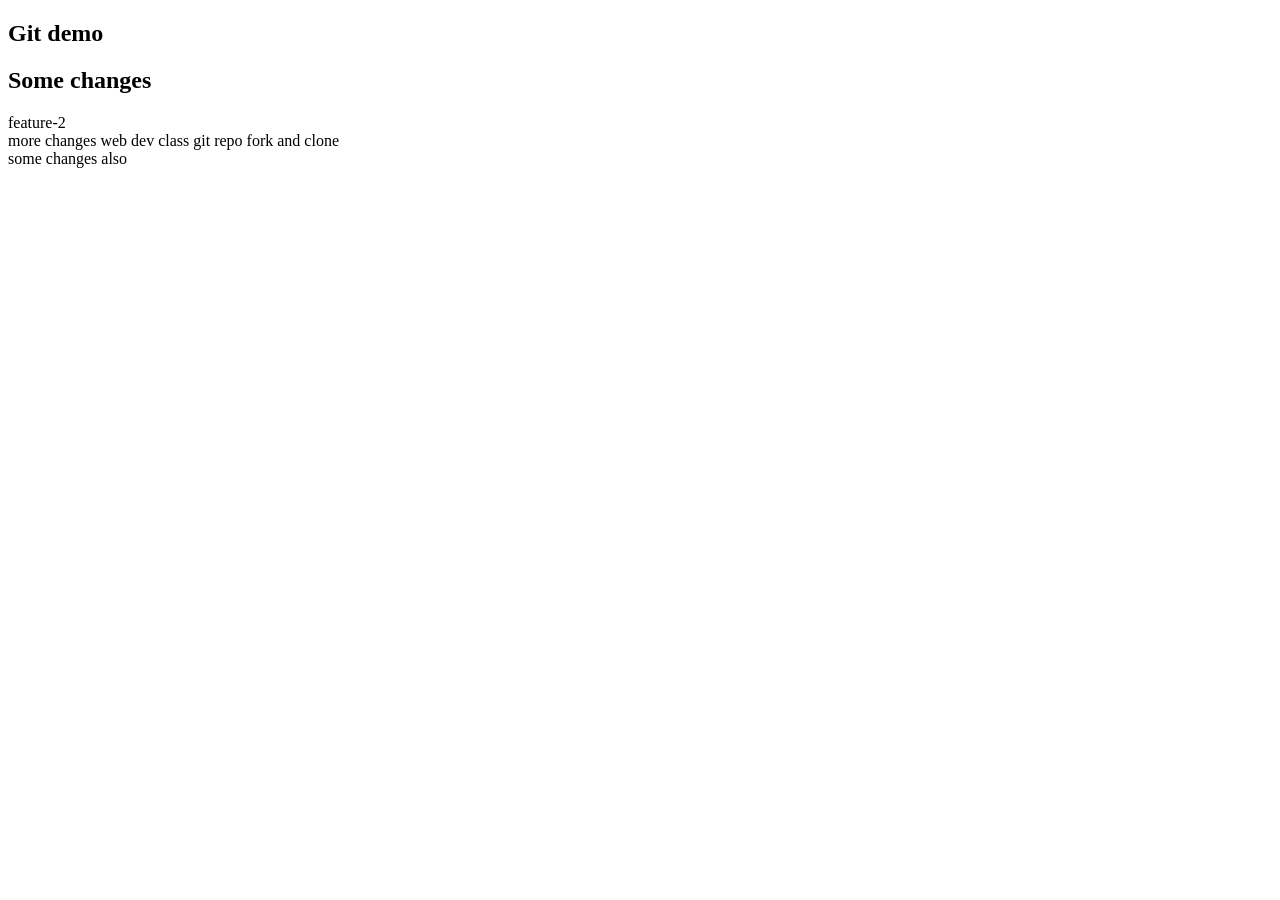
==== index.html @ bdfdaa24 "tushar anand" ====
<!DOCTYPE html>
<html lang="en">
<head>
    <meta charset="UTF-8">
    <meta name="viewport" content="width=device-width, initial-scale=1.0">
    <title>Document</title>
</head>
<body>
    <h2>Git demo</h2>

    <h2>Some changes</h2>
<section>
    feature-2
</section>
<section>
    more changes web dev class git repo fork and clone 
    
</section>
    <main>
        <section>
            some changes also
        </section>
    </main>

    
</body>
</html>
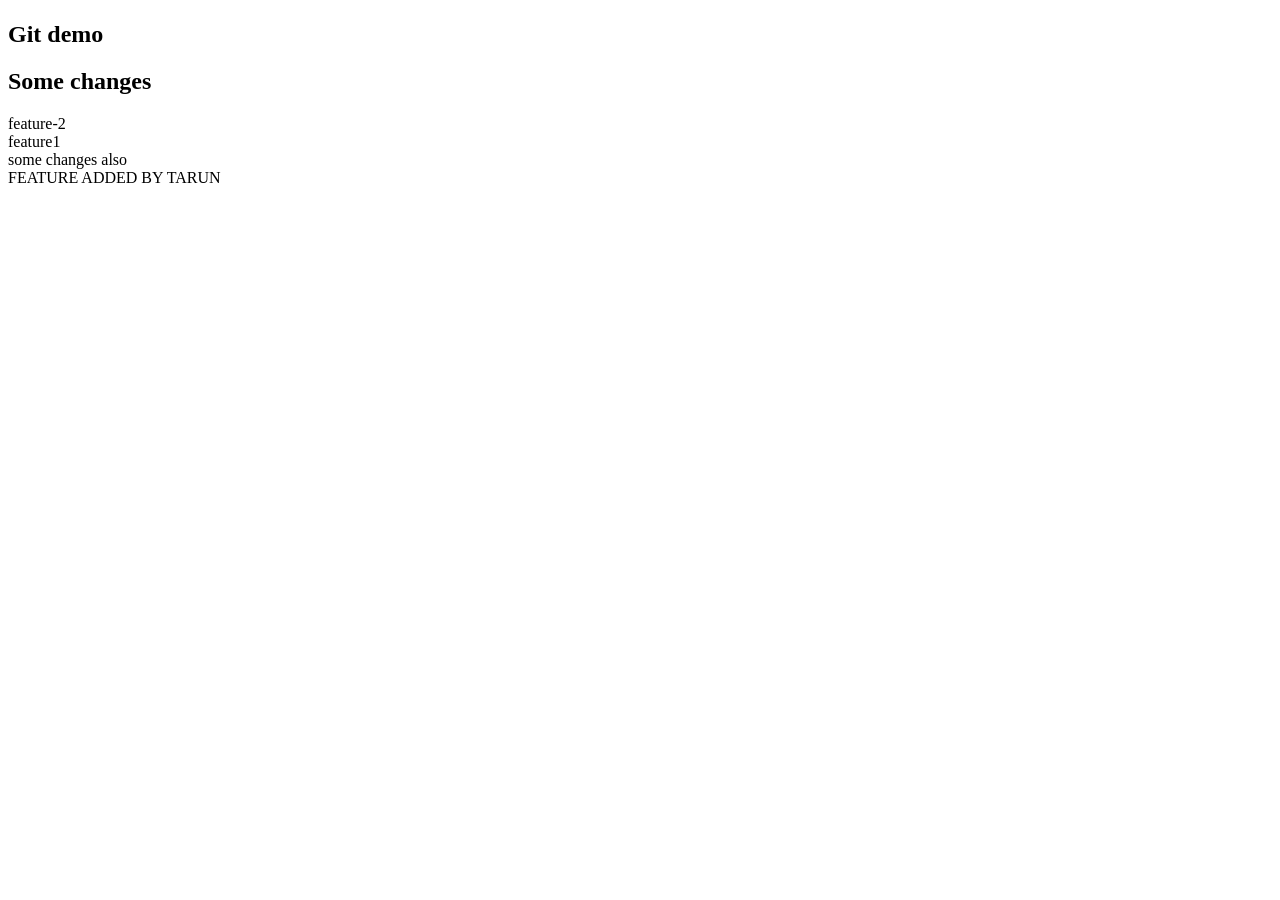
==== commit b7cc94a6: "some changes" ====
--- a/index.html
+++ b/index.html
@@ -5,23 +5,19 @@
     <meta name="viewport" content="width=device-width, initial-scale=1.0">
     <title>Document</title>
 </head>
-<body>
+<h1>
     <h2>Git demo</h2>
-
     <h2>Some changes</h2>
 <section>
     feature-2
 </section>
-<section>
-    more changes web dev class git repo fork and clone 
-    
-</section>
     <main>
+        <section>feature1</section>
         <section>
             some changes also
         </section>
     </main>
-
+FEATURE ADDED BY TARUN
     
-</body>
+</h1>
 </html>
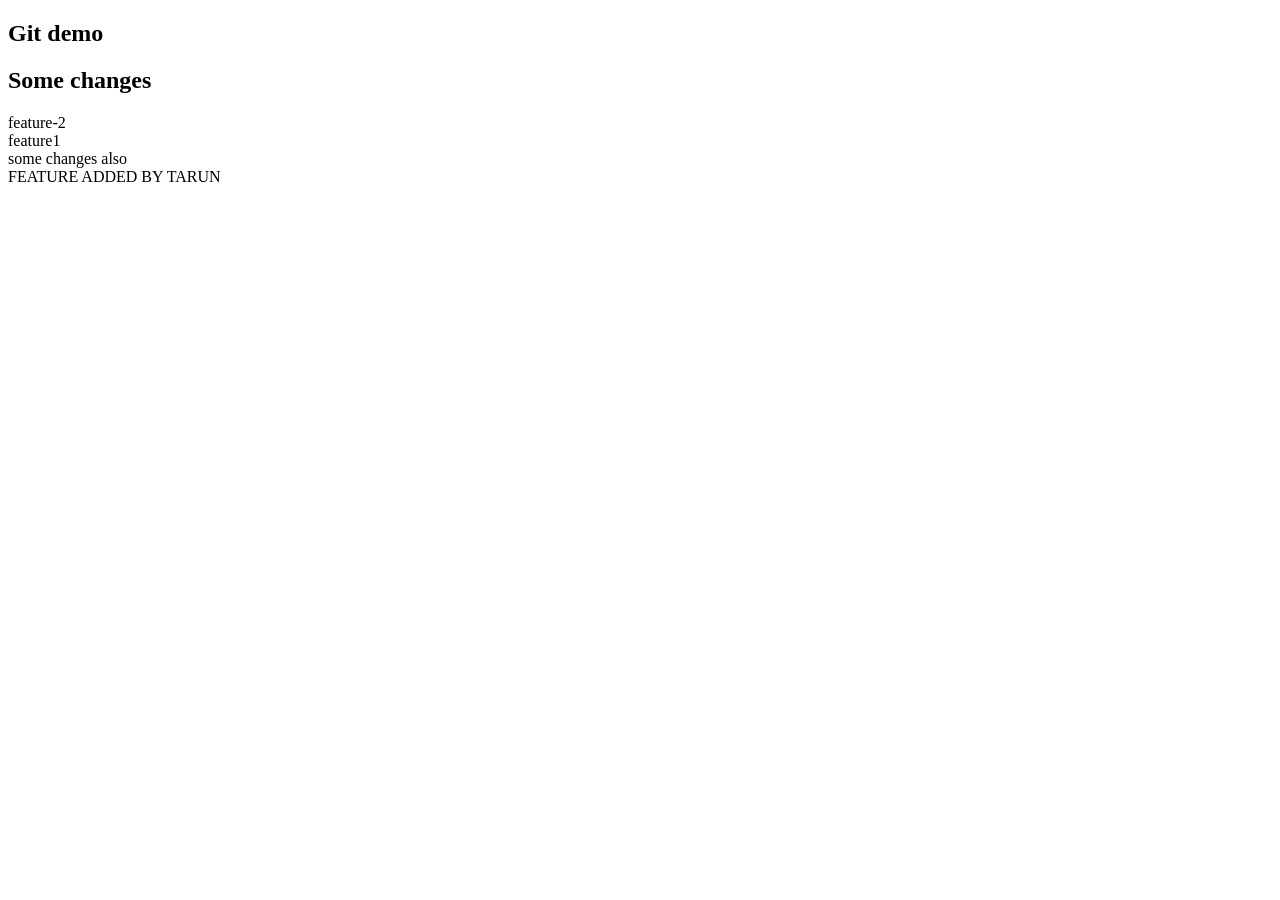
==== commit 0236e006: "Merge pull request #33 from Jasbir96/feature/try-merge some changes" ====
--- a/index.html
+++ b/index.html
@@ -5,8 +5,9 @@
     <meta name="viewport" content="width=device-width, initial-scale=1.0">
     <title>Document</title>
 </head>
-<h1>
+<main>
     <h2>Git demo</h2>
+
     <h2>Some changes</h2>
 <section>
     feature-2
@@ -19,5 +20,5 @@
     </main>
 FEATURE ADDED BY TARUN
     
-</h1>
+</main>
 </html>
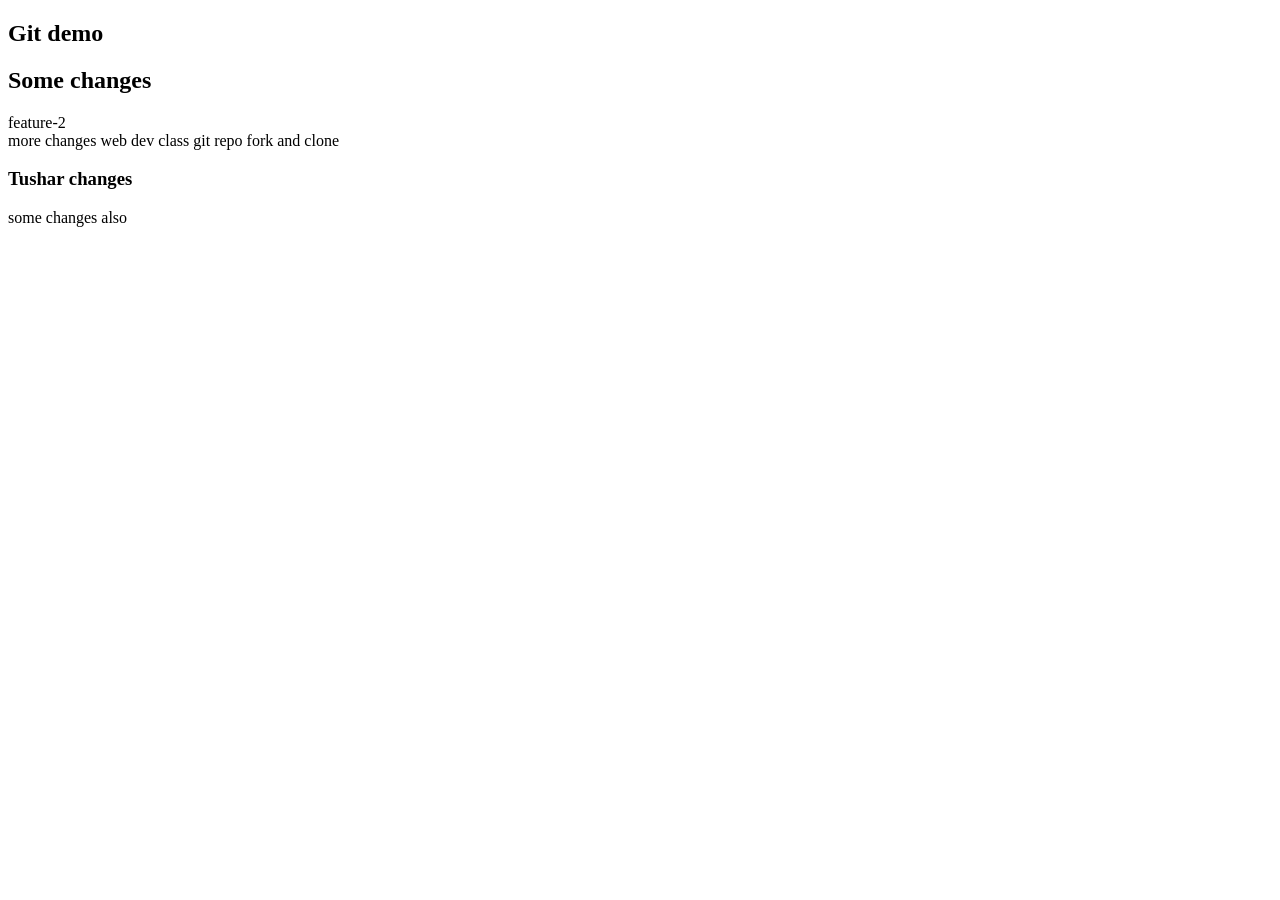
==== commit 772f9a0e: "tushar test change" ====
--- a/index.html
+++ b/index.html
@@ -5,20 +5,24 @@
     <meta name="viewport" content="width=device-width, initial-scale=1.0">
     <title>Document</title>
 </head>
-<main>
+<body>
     <h2>Git demo</h2>
 
     <h2>Some changes</h2>
 <section>
     feature-2
 </section>
+<section>
+    more changes web dev class git repo fork and clone 
+    
+</section>
+<h3>Tushar changes</h3>
     <main>
-        <section>feature1</section>
         <section>
             some changes also
         </section>
     </main>
-FEATURE ADDED BY TARUN
+
     
-</main>
+</body>
 </html>
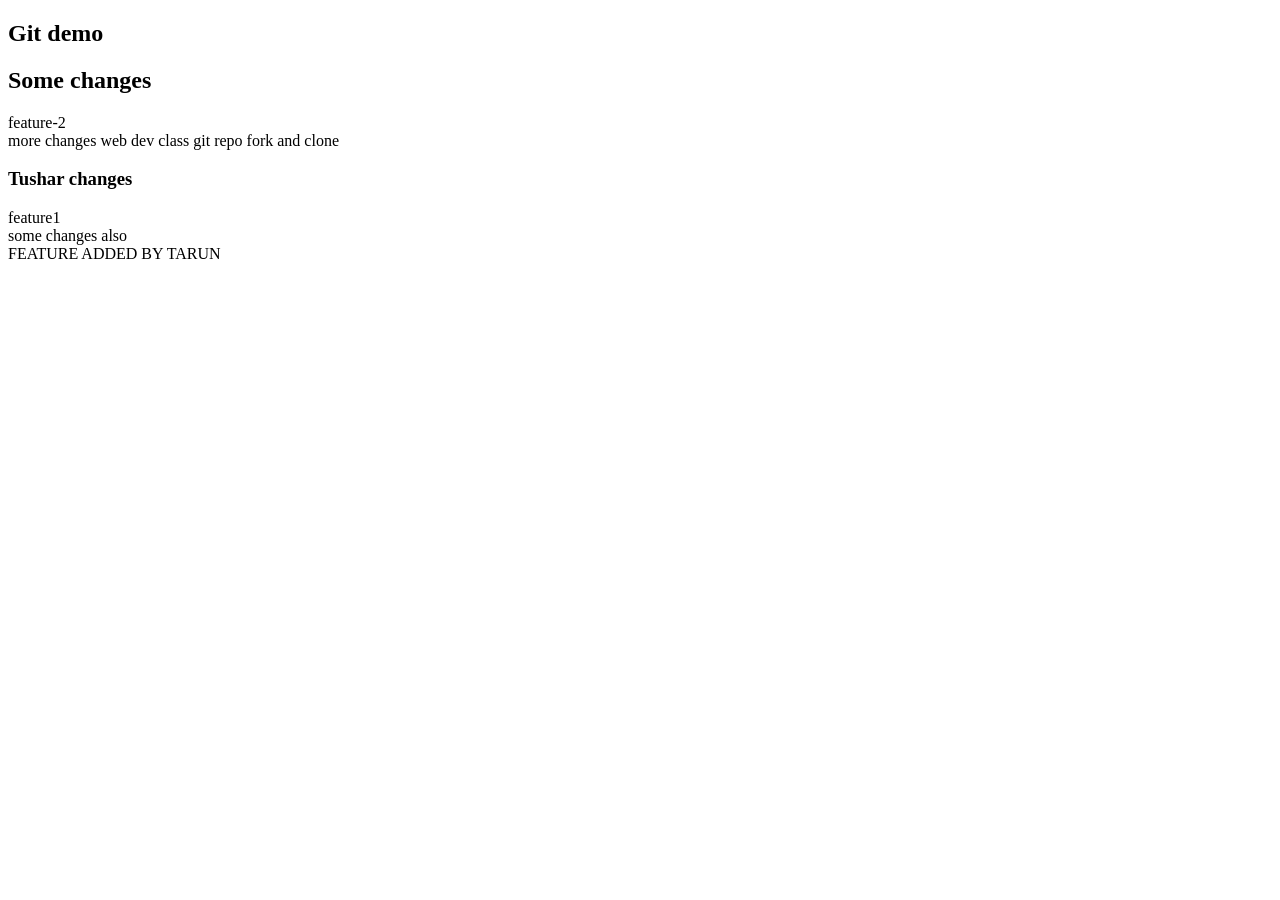
==== commit a89c9261: "Merge 772f9a0e2e292dbf07363b46005167add2644038 into 0236e006dc067e5cae324334ee067feda2786fc6" ====
--- a/index.html
+++ b/index.html
@@ -5,7 +5,7 @@
     <meta name="viewport" content="width=device-width, initial-scale=1.0">
     <title>Document</title>
 </head>
-<body>
+<main>
     <h2>Git demo</h2>
 
     <h2>Some changes</h2>
@@ -18,11 +18,12 @@
 </section>
 <h3>Tushar changes</h3>
     <main>
+        <section>feature1</section>
         <section>
             some changes also
         </section>
     </main>
-
+FEATURE ADDED BY TARUN
     
-</body>
+</main>
 </html>
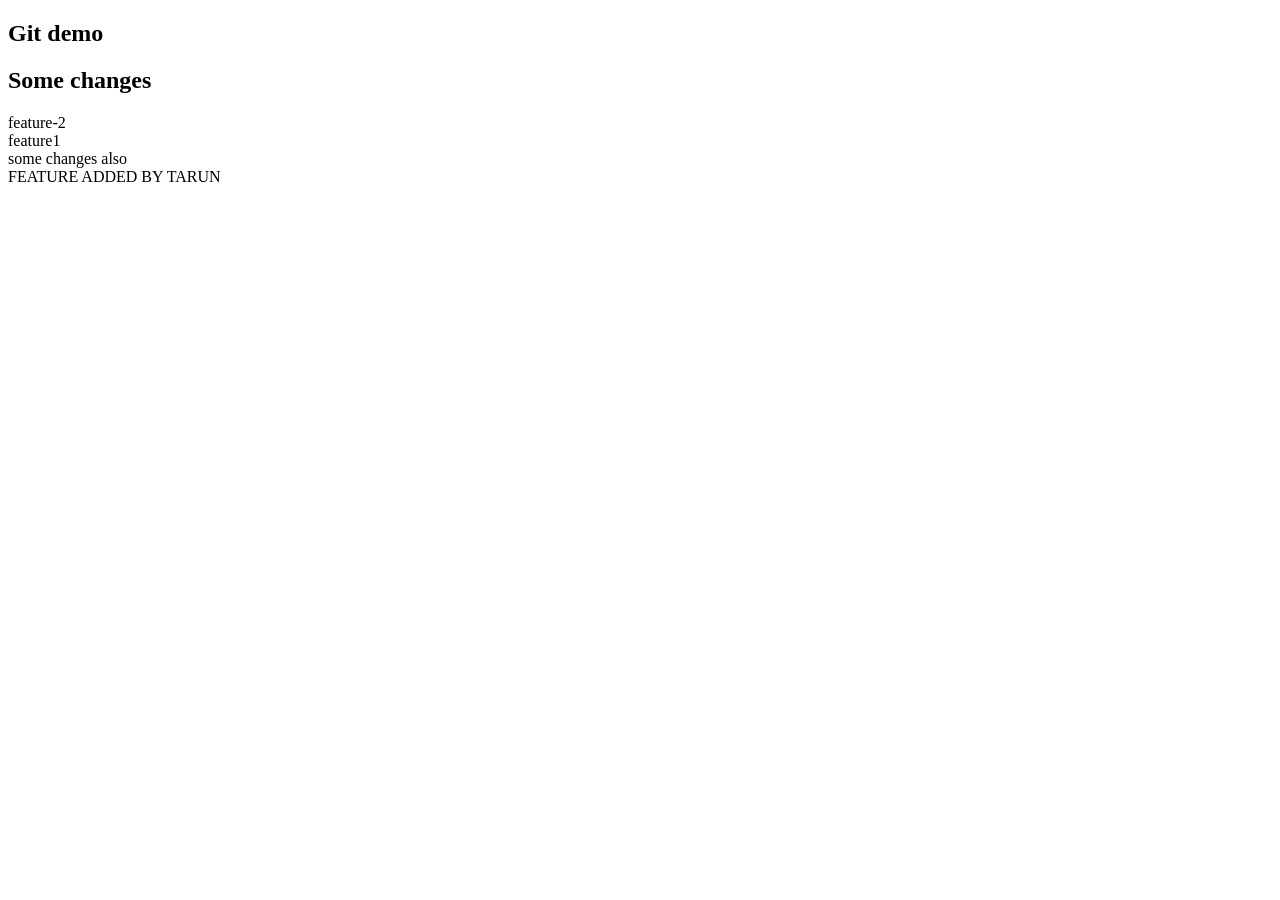
==== commit 66456db6: "resolved conflicts" ====
--- a/index.html
+++ b/index.html
@@ -7,16 +7,10 @@
 </head>
 <main>
     <h2>Git demo</h2>
-
     <h2>Some changes</h2>
 <section>
     feature-2
 </section>
-<section>
-    more changes web dev class git repo fork and clone 
-    
-</section>
-<h3>Tushar changes</h3>
     <main>
         <section>feature1</section>
         <section>
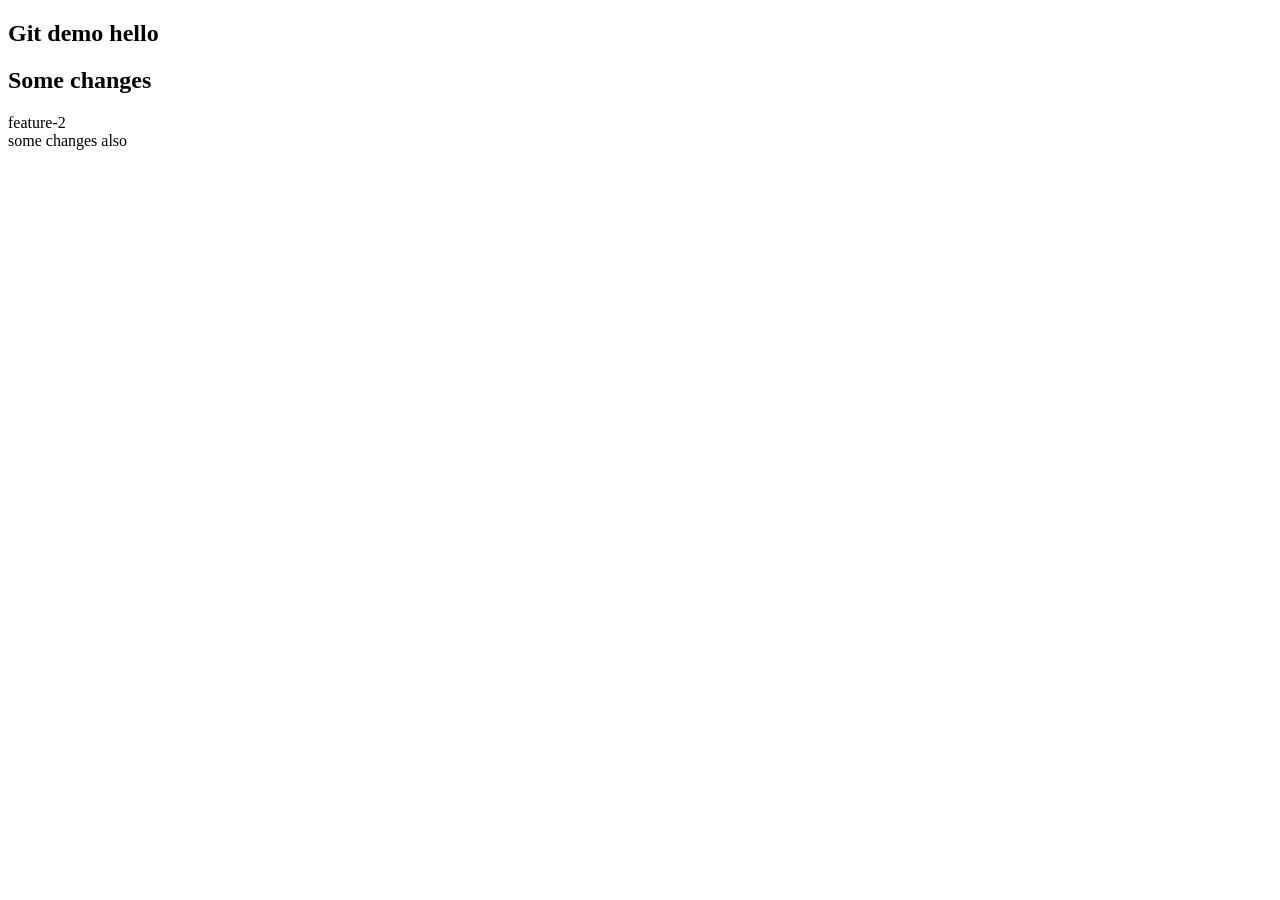
==== commit ac89168f: "some chnages" ====
--- a/index.html
+++ b/index.html
@@ -5,19 +5,19 @@
     <meta name="viewport" content="width=device-width, initial-scale=1.0">
     <title>Document</title>
 </head>
-<main>
-    <h2>Git demo</h2>
+<body>
+    <h2>Git demo hello</h2>
+
     <h2>Some changes</h2>
 <section>
     feature-2
 </section>
     <main>
-        <section>feature1</section>
         <section>
             some changes also
         </section>
     </main>
-FEATURE ADDED BY TARUN
+
     
-</main>
+</body>
 </html>
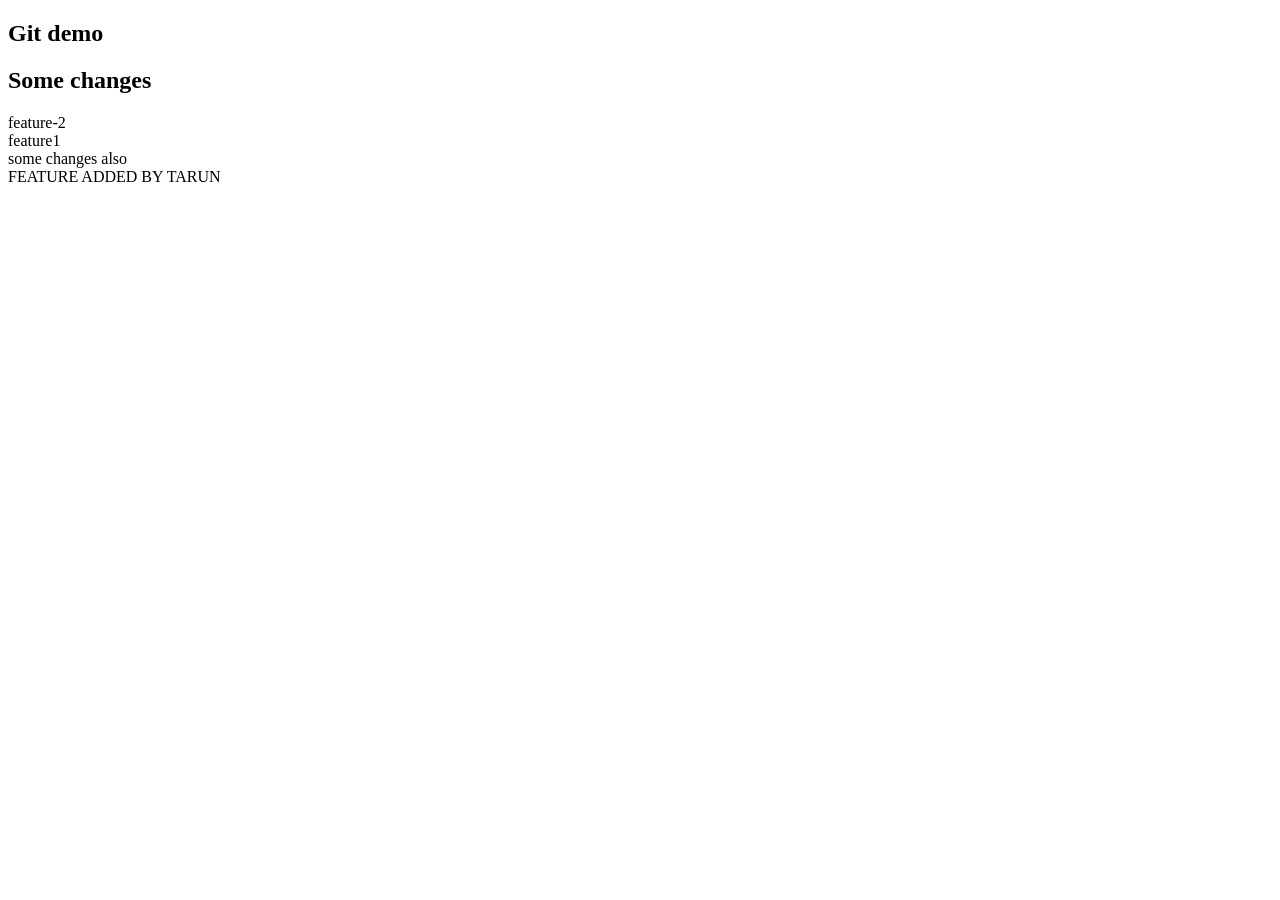
==== commit 35fdb095: "Merge branch 'main' of https://github.com/shivamchauhan2958/git_demo_opensource into feature/new-cha" ====
--- a/index.html
+++ b/index.html
@@ -5,19 +5,19 @@
     <meta name="viewport" content="width=device-width, initial-scale=1.0">
     <title>Document</title>
 </head>
-<body>
-    <h2>Git demo hello</h2>
-
+<main>
+    <h2>Git demo</h2>
     <h2>Some changes</h2>
 <section>
     feature-2
 </section>
     <main>
+        <section>feature1</section>
         <section>
             some changes also
         </section>
     </main>
-
+FEATURE ADDED BY TARUN
     
-</body>
+</main>
 </html>
